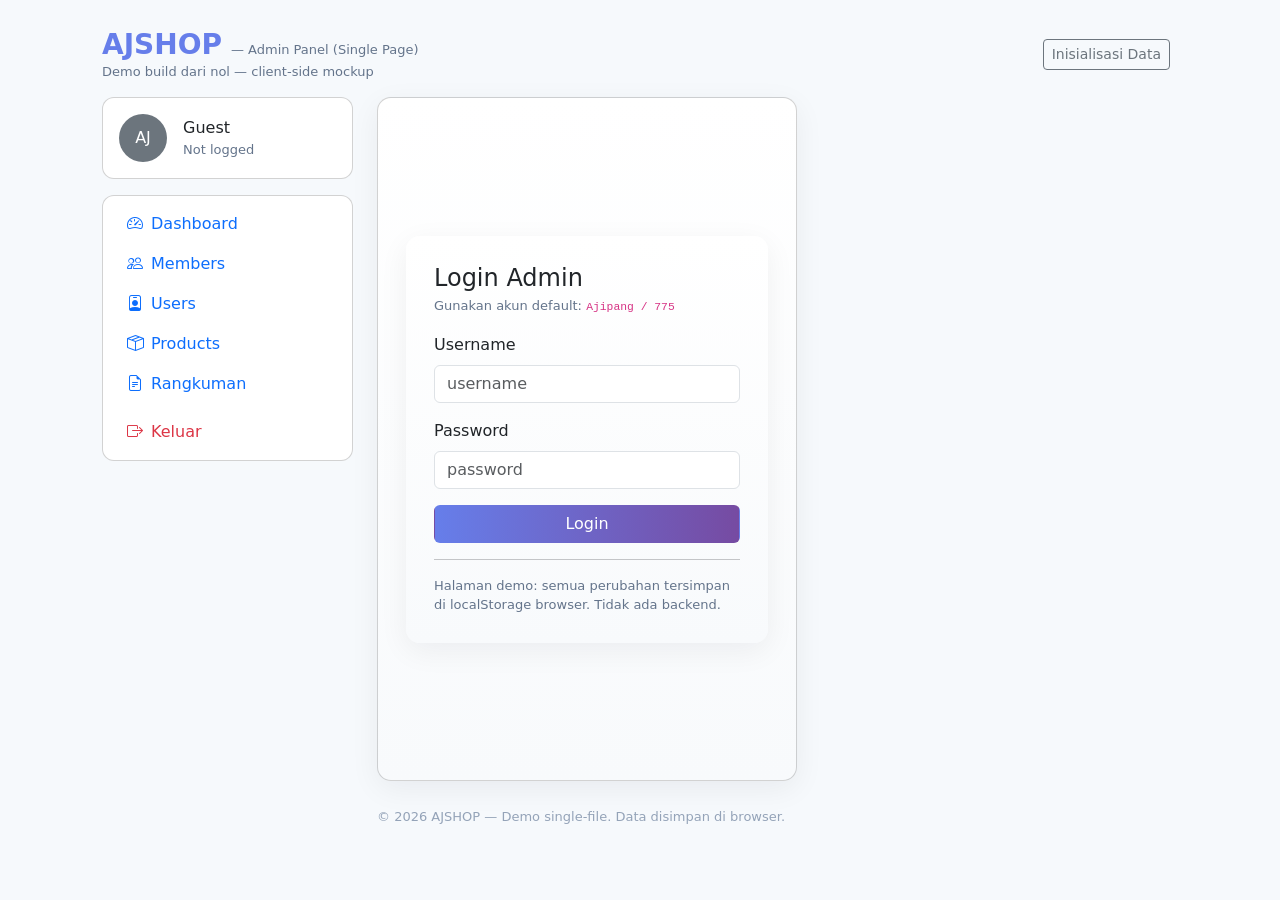
==== index.html @ d21118d1 "Add single-file SPA index.html (built from scratch)" ====
<!doctype html>
<html lang="id">
<head>
  <meta charset="utf-8">
  <meta name="viewport" content="width=device-width,initial-scale=1">
  <title>PANEL AJSHOP — Single Page</title>
  <link href="https://cdn.jsdelivr.net/npm/bootstrap@5.3.0/dist/css/bootstrap.min.css" rel="stylesheet">
  <link href="https://cdn.jsdelivr.net/npm/bootstrap-icons@1.11.0/font/bootstrap-icons.css" rel="stylesheet">
  <style>
    :root{--bg:#f6f9fc;--card:#fff;--brand1:#667eea;--brand2:#764ba2}
    body{background:var(--bg);font-family:Inter,ui-sans-serif,system-ui,Segoe UI,Roboto,Helvetica,Arial;color:#0f172a}
    .app{max-width:1100px;margin:28px auto}
    .brand{color:var(--brand1)}
    .card{border-radius:12px}
    header .nav-link{color:#334155}
    .sidebar{min-width:220px}
    .hidden{display:none}
    .small-muted{font-size:13px;color:#64748b}
    /* login */
    .login-wrap{display:grid;place-items:center;height:76vh}
    .login-box{max-width:420px;padding:28px;border-radius:14px;background:linear-gradient(180deg,#fff,#f8fafc);box-shadow:0 8px 30px rgba(15,23,42,0.06)}
    .gradient-btn{background:linear-gradient(90deg,var(--brand1),var(--brand2));color:#fff}
    pre{background:#0f172a;color:#e6eef8;padding:12px;border-radius:6px}
    footer{font-size:13px;color:#94a3b8;margin-top:26px}
    @media(max-width:991px){.sidebar{display:none}}
  </style>
</head>
<body>
  <div class="app container">
    <header class="d-flex align-items-center justify-content-between mb-3">
      <div>
        <h3 class="m-0"><span class="brand fw-bold">AJSHOP</span> <small class="small-muted">— Admin Panel (Single Page)</small></h3>
        <div class="small-muted">Demo build dari nol — client-side mockup</div>
      </div>
      <div>
        <button id="btnInit" class="btn btn-sm btn-outline-secondary me-2">Inisialisasi Data</button>
        <button id="btnLogout" class="btn btn-sm btn-danger hidden">Logout</button>
      </div>
    </header>

    <div id="appShell" class="row">
      <aside class="col-lg-3 sidebar">
        <div class="card p-3 mb-3">
          <div id="panelUser" class="d-flex align-items-center gap-3">
            <div class="rounded-circle bg-secondary text-white d-flex align-items-center justify-content-center" style="width:48px;height:48px">AJ</div>
            <div>
              <div id="panelUsername" class="fw-600">Guest</div>
              <div class="small-muted" id="panelRole">Not logged</div>
            </div>
          </div>
        </div>

        <div class="card p-2">
          <nav class="nav flex-column">
            <a href="#" class="nav-link" data-page="dashboard"><i class="bi bi-speedometer2 me-2"></i>Dashboard</a>
            <a href="#" class="nav-link" data-page="members"><i class="bi bi-people me-2"></i>Members</a>
            <a href="#" class="nav-link" data-page="users"><i class="bi bi-person-badge me-2"></i>Users</a>
            <a href="#" class="nav-link" data-page="products"><i class="bi bi-box-seam me-2"></i>Products</a>
            <a href="#" class="nav-link" data-page="summary"><i class="bi bi-file-earmark-text me-2"></i>Rangkuman</a>
            <a href="#" class="nav-link text-danger mt-2" id="navLogout"><i class="bi bi-box-arrow-right me-2"></i>Keluar</a>
          </nav>
        </div>
      </aside>

      <main class="col-lg-9">
        <!-- LOGIN -->
        <section id="pageLogin" class="card login-box login-wrap">
          <div>
            <div class="login-box">
              <h4 class="mb-1">Login Admin</h4>
              <p class="small-muted mb-3">Gunakan akun default: <code>Ajipang / 775</code></p>

              <div id="loginAlert"></div>

              <div class="mb-3">
                <label class="form-label">Username</label>
                <input id="inpUser" class="form-control" placeholder="username">
              </div>
              <div class="mb-3">
                <label class="form-label">Password</label>
                <input id="inpPass" type="password" class="form-control" placeholder="password">
              </div>
              <div class="d-grid">
                <button id="btnLogin" class="btn gradient-btn">Login</button>
              </div>
              <hr class="my-3">
              <div class="small-muted">Halaman demo: semua perubahan tersimpan di localStorage browser. Tidak ada backend.</div>
            </div>
          </div>
        </section>

        <!-- DASHBOARD -->
        <section id="pageDashboard" class="hidden">
          <div class="card p-3 mb-3">
            <div class="d-flex justify-content-between align-items-center">
              <div>
                <h5 class="m-0">Dashboard</h5>
                <div class="small-muted">Statistik singkat & aktivitas</div>
              </div>
              <div>
                <button id="refreshStats" class="btn btn-sm btn-outline-primary">Refresh</button>
              </div>
            </div>

            <div class="row mt-3">
              <div class="col-sm-6 col-lg-3 mb-3">
                <div class="card p-3">
                  <div class="small-muted">Total Users</div>
                  <div id="statUsers" class="h4 m-0">0</div>
                </div>
              </div>
              <div class="col-sm-6 col-lg-3 mb-3">
                <div class="card p-3">
                  <div class="small-muted">Total Members</div>
                  <div id="statMembers" class="h4 m-0">0</div>
                </div>
              </div>
              <div class="col-sm-6 col-lg-3 mb-3">
                <div class="card p-3">
                  <div class="small-muted">Products</div>
                  <div id="statProducts" class="h4 m-0">0</div>
                </div>
              </div>
              <div class="col-sm-6 col-lg-3 mb-3">
                <div class="card p-3">
                  <div class="small-muted">Active Members</div>
                  <div id="statActive" class="h4 m-0">0</div>
                </div>
              </div>
            </div>

            <div class="mt-3">
              <h6>Recent Activities</h6>
              <div id="activityList" class="list-group"></div>
            </div>
          </div>
        </section>

        <!-- MEMBERS -->
        <section id="pageMembers" class="hidden">
          <div class="card p-3 mb-3">
            <div class="d-flex justify-content-between align-items-center">
              <div><h5 class="m-0">Members</h5><div class="small-muted">Kelola membership</div></div>
              <div>
                <button id="btnCreateMember" class="btn btn-sm btn-primary">Buat Member</button>
              </div>
            </div>

            <div class="table-responsive mt-3">
              <table class="table table-hover" id="tblMembers">
                <thead class="table-light"><tr><th>ID</th><th>User</th><th>Type</th><th>Status</th><th>Points</th><th>Actions</th></tr></thead>
                <tbody></tbody>
              </table>
            </div>
          </div>
        </section>

        <!-- USERS -->
        <section id="pageUsers" class="hidden">
          <div class="card p-3 mb-3">
            <div class="d-flex justify-content-between align-items-center">
              <div><h5 class="m-0">Users</h5><div class="small-muted">Kelola user dan role</div></div>
              <div>
                <button id="btnCreateUser" class="btn btn-sm btn-success">Buat User</button>
              </div>
            </div>

            <div class="table-responsive mt-3">
              <table class="table table-hover" id="tblUsers">
                <thead class="table-light"><tr><th>ID</th><th>Username</th><th>Email</th><th>Role</th><th>Active</th><th>Actions</th></tr></thead>
                <tbody></tbody>
              </table>
            </div>
          </div>
        </section>

        <!-- PRODUCTS -->
        <section id="pageProducts" class="hidden">
          <div class="card p-3 mb-3">
            <div class="d-flex justify-content-between align-items-center">
              <div><h5 class="m-0">Products</h5><div class="small-muted">Kelola produk / paket</div></div>
              <div>
                <button id="btnCreateProduct" class="btn btn-sm btn-warning">Tambah Produk</button>
              </div>
            </div>

            <div class="table-responsive mt-3">
              <table class="table table-hover" id="tblProducts">
                <thead class="table-light"><tr><th>ID</th><th>Nama</th><th>Harga</th><th>Stock</th><th>Category</th><th>Actions</th></tr></thead>
                <tbody></tbody>
              </table>
            </div>
          </div>
        </section>

        <!-- SUMMARY -->
        <section id="pageSummary" class="hidden">
          <div class="card p-3 mb-3">
            <h5>Rangkuman Proyek</h5>
            <p class="small-muted">Ringkasan singkat PANEL AJSHOP — single page demo dari nol.</p>
            <pre>
AJSHOP — Admin Panel (Single Page Demo)
Backend: Mock (storage browser)
Auth: Demo admin Ajipang:775
Fitur: Users, Members, Products, Dashboard
            </pre>
            <p class="small-muted">Instruksi: Klik <code>Inisialisasi Data</code> untuk membuat data contoh, lalu login.</p>
          </div>
        </section>

        <footer>© 2026 AJSHOP — Demo single-file. Data disimpan di browser.</footer>
      </main>
    </div>
  </div>

  <!-- Modals (create/edit) -->
  <div class="modal fade" id="modalForm" tabindex="-1">
    <div class="modal-dialog">
      <div class="modal-content">
        <div class="modal-header">
          <h5 id="modalTitle" class="modal-title">Form</h5>
          <button type="button" class="btn-close" data-bs-dismiss="modal"></button>
        </div>
        <div class="modal-body" id="modalBody"></div>
        <div class="modal-footer">
          <button type="button" class="btn btn-secondary" data-bs-dismiss="modal">Batal</button>
          <button id="modalSave" type="button" class="btn btn-primary">Simpan</button>
        </div>
      </div>
    </div>
  </div>

  <script src="https://cdn.jsdelivr.net/npm/bootstrap@5.3.0/dist/js/bootstrap.bundle.min.js"></script>
  <script>
    // Simple single-file SPA logic storing data in localStorage
    const DEFAULT_ADMIN = {id:1,username:'Ajipang',email:'admin@ajshop.oi',password:'775',role:'admin',is_active:true};

    // Storage keys
    const KEY_USERS = 'ajshop_users';
    const KEY_MEMBERS = 'ajshop_members';
    const KEY_PRODUCTS = 'ajshop_products';
    const KEY_ACTIVITIES = 'ajshop_activities';
    const KEY_AUTH = 'ajshop_auth';

    // Helpers
    const $ = (s) => document.querySelector(s);
    const $$ = (s) => document.querySelectorAll(s);

    function nowISO(){return new Date().toISOString();}

    function load(key, fallback){
      try{const v = localStorage.getItem(key); return v?JSON.parse(v):fallback;}catch(e){return fallback}
    }
    function save(key,val){localStorage.setItem(key,JSON.stringify(val));}

    // Init sample data
    function initData(){
      // users
      const users = [DEFAULT_ADMIN,
        {id:2,username:'john_doe',email:'john@ajshop.oi',password:'password123',role:'moderator',is_active:true},
        {id:3,username:'jane_smith',email:'jane@ajshop.oi',password:'password123',role:'user',is_active:true}
      ];
      save(KEY_USERS,users);
      // products
      const prods = [
        {id:1,name:'Premium Package',price:99900,stock:50,category:'Subscription'},
        {id:2,name:'Standard Package',price:49900,stock:100,category:'Subscription'},
      ];
      save(KEY_PRODUCTS,prods);
      // members
      const members = [
        {id:1,user_id:2,membership_type:'gold',status:'active',points:120,join_date:nowISO(),expiry_date:new Date(Date.now()+31536000000).toISOString()},
        {id:2,user_id:3,membership_type:'silver',status:'active',points:40,join_date:nowISO(),expiry_date:new Date(Date.now()+15768000000).toISOString()}
      ];
      save(KEY_MEMBERS,members);
      save(KEY_ACTIVITIES,[{id:1,user_id:1,action:'INIT','description':'Database initialized',created_at:nowISO()}]);
      alert('Data contoh berhasil dibuat. Silakan klik Login (Ajipang:775).');
      renderAll();
    }

    // Auth
    function setAuth(user){save(KEY_AUTH,{user,token:'demo-'+btoa(user.username)});}
    function clearAuth(){localStorage.removeItem(KEY_AUTH);}
    function getAuth(){return load(KEY_AUTH,null);}    

    // Activities
    function pushActivity(user_id,action,description){
      const acts = load(KEY_ACTIVITIES,[]);
      acts.unshift({id:Date.now(),user_id,action,description,created_at:nowISO()});
      save(KEY_ACTIVITIES,acts.slice(0,200));
    }

    // Renderers
    function renderUserPanel(){
      const auth = getAuth();
      const panelUser = $('#panelUsername');
      const panelRole = $('#panelRole');
      if(auth && auth.user){
        panelUser.textContent = auth.user.username;
        panelRole.textContent = auth.user.role;
        $('#btnLogout').classList.remove('hidden');
      } else {
        panelUser.textContent = 'Guest';
        panelRole.textContent = 'Not logged';
        $('#btnLogout').classList.add('hidden');
      }
    }

    function renderStats(){
      const users = load(KEY_USERS,[]);
      const members = load(KEY_MEMBERS,[]);
      const prods = load(KEY_PRODUCTS,[]);
      const acts = load(KEY_ACTIVITIES,[]);
      $('#statUsers').textContent = users.length;
      $('#statMembers').textContent = members.length;
      $('#statProducts').textContent = prods.length;
      $('#statActive').textContent = members.filter(m=>m.status==='active').length;
      const actList = $('#activityList'); actList.innerHTML='';
      acts.slice(0,8).forEach(a=>{
        const usr = (load(KEY_USERS,[]).find(u=>u.id===a.user_id)||{username:'System'}).username;
        const el = document.createElement('div'); el.className='list-group-item';
        el.innerHTML = `<div class='d-flex justify-content-between'><div><strong>${usr}</strong> <small class='small-muted'>${a.action}</small><div class='small-muted'>${a.description}</div></div><div class='small-muted'>${new Date(a.created_at).toLocaleString()}</div></div>`;
        actList.appendChild(el);
      });
    }

    function renderMembers(){
      const members = load(KEY_MEMBERS,[]);
      const users = load(KEY_USERS,[]);
      const tbody = $('#tblMembers tbody'); tbody.innerHTML='';
      members.forEach(m=>{
        const u = users.find(x=>x.id===m.user_id) || {username:'--'};
        const tr = document.createElement('tr');
        tr.innerHTML = `<td>${m.id}</td><td>${u.username}</td><td>${m.membership_type}</td><td>${m.status}</td><td>${m.points}</td><td><button class='btn btn-sm btn-outline-primary btnEditMember' data-id='${m.id}'>Edit</button> <button class='btn btn-sm btn-outline-danger btnDelMember' data-id='${m.id}'>Hapus</button></td>`;
        tbody.appendChild(tr);
      });
    }

    function renderUsers(){
      const users = load(KEY_USERS,[]);
      const tbody = $('#tblUsers tbody'); tbody.innerHTML='';
      users.forEach(u=>{
        const tr = document.createElement('tr');
        tr.innerHTML = `<td>${u.id}</td><td>${u.username}</td><td>${u.email||''}</td><td>${u.role}</td><td>${u.is_active? 'Yes':'No'}</td><td><button class='btn btn-sm btn-outline-primary btnEditUser' data-id='${u.id}'>Edit</button> <button class='btn btn-sm btn-outline-danger btnDelUser' data-id='${u.id}'>Del</button></td>`;
        tbody.appendChild(tr);
      });
    }

    function renderProducts(){
      const prods = load(KEY_PRODUCTS,[]);
      const tbody = $('#tblProducts tbody'); tbody.innerHTML='';
      prods.forEach(p=>{
        const tr = document.createElement('tr');
        tr.innerHTML = `<td>${p.id}</td><td>${p.name}</td><td>Rp ${p.price.toLocaleString()}</td><td>${p.stock}</td><td>${p.category||''}</td><td><button class='btn btn-sm btn-outline-primary btnEditProd' data-id='${p.id}'>Edit</button> <button class='btn btn-sm btn-outline-danger btnDelProd' data-id='${p.id}'>Del</button></td>`;
        tbody.appendChild(tr);
      });
    }

    function renderAll(){ renderUserPanel(); renderStats(); renderMembers(); renderUsers(); renderProducts(); }

    // Navigation
    function showPage(name){
      const pages = ['pageLogin','pageDashboard','pageMembers','pageUsers','pageProducts','pageSummary'];
      pages.forEach(p=>document.getElementById(p).classList.add('hidden'));
      document.getElementById('page'+(name.charAt(0).toUpperCase()+name.slice(1))).classList.remove('hidden');
    }

    // Login flow
    $('#btnLogin').addEventListener('click', ()=>{
      const u = $('#inpUser').value.trim(); const p = $('#inpPass').value;
      const users = load(KEY_USERS,[]);
      const found = users.find(x=>x.username===u && x.password===p);
      const alertBox = $('#loginAlert'); alertBox.innerHTML='';
      if(found){
        setAuth({id:found.id,username:found.username,role:found.role});
        pushActivity(found.id,'LOGIN','User logged in');
        renderAll();
        showPage('dashboard');
      } else {
        alertBox.innerHTML = `<div class='alert alert-danger'>Login gagal. Periksa kredensial.</div>`;
      }
    });

    // Logout
    $('#btnLogout').addEventListener('click', ()=>{ clearAuth(); renderAll(); showPage('login'); });
    $('#navLogout').addEventListener('click', (e)=>{ e.preventDefault(); clearAuth(); renderAll(); showPage('login'); });

    // Init data button
    $('#btnInit').addEventListener('click', ()=>{ if(confirm('Inisialisasi data contoh? Ini akan menimpa data lokal.')){ initData(); }});

    // Sidebar nav
    $$('.nav-link[data-page]').forEach(a=>a.addEventListener('click', (e)=>{ e.preventDefault(); const p=a.dataset.page; const auth=getAuth(); if(p!=='login' && !auth){ alert('Silakan login terlebih dahulu.'); showPage('login'); return;} showPage(p); }));

    // CRUD handlers using modal
    const bsModal = new bootstrap.Modal(document.getElementById('modalForm'));
    function openModal(title, bodyHtml, onSave){ $('#modalTitle').textContent=title; $('#modalBody').innerHTML=bodyHtml; bsModal.show(); $('#modalSave').onclick = ()=>{ onSave(); bsModal.hide(); renderAll(); }}

    // Create member
    $('#btnCreateMember').addEventListener('click', ()=>{
      const users = load(KEY_USERS,[]);
      const options = users.map(u=>`<option value='${u.id}'>${u.username}</option>`).join('');
      openModal('Buat Member', `
        <div class='mb-2'><label>User</label><select id='m_user' class='form-control'>${options}</select></div>
        <div class='mb-2'><label>Type</label><select id='m_type' class='form-control'><option>gold</option><option>silver</option><option>bronze</option><option>free</option></select></div>
        <div class='mb-2'><label>Points</label><input id='m_points' class='form-control' value='0'></div>
      `, ()=>{
        const members = load(KEY_MEMBERS,[]);
        const id = members.length?Math.max(...members.map(m=>m.id))+1:1;
        members.push({id,user_id:parseInt($('#m_user').value),membership_type:$('#m_type').value,status:'active',points:parseInt($('#m_points').value)||0,join_date:nowISO(),expiry_date:new Date(Date.now()+31536000000).toISOString()});
        save(KEY_MEMBERS,members); pushActivity(getAuth().user.id,'CREATE_MEMBER','Created member');
      });
    });

    // Delegation for member edit/delete
    document.addEventListener('click', (e)=>{
      if(e.target.classList.contains('btnDelMember')){
        const id = parseInt(e.target.dataset.id);
        if(confirm('Hapus member?')){let arr=load(KEY_MEMBERS,[]); arr=arr.filter(x=>x.id!==id); save(KEY_MEMBERS,arr); pushActivity(getAuth().user.id,'DELETE_MEMBER',`Deleted member ${id}`); renderAll();}
      }
      if(e.target.classList.contains('btnEditMember')){
        const id = parseInt(e.target.dataset.id);
        const members = load(KEY_MEMBERS,[]); const m = members.find(x=>x.id===id);
        openModal('Edit Member', `
          <div class='mb-2'><label>Type</label><input id='m_type' class='form-control' value='${m.membership_type}'></div>
          <div class='mb-2'><label>Status</label><input id='m_status' class='form-control' value='${m.status}'></div>
          <div class='mb-2'><label>Points</label><input id='m_points' class='form-control' value='${m.points}'></div>
        `, ()=>{ m.membership_type=$('#m_type').value; m.status=$('#m_status').value; m.points=parseInt($('#m_points').value)||0; save(KEY_MEMBERS,members); pushActivity(getAuth().user.id,'UPDATE_MEMBER',`Updated member ${id}`); });
      }

      // Users
      if(e.target.classList.contains('btnCreateUser')) return;
      if(e.target.classList.contains('btnDelUser')){
        const id = parseInt(e.target.dataset.id); if(confirm('Hapus user?')){ let arr=load(KEY_USERS,[]); arr=arr.filter(x=>x.id!==id); save(KEY_USERS,arr); pushActivity(getAuth().user.id,'DELETE_USER',`Deleted user ${id}`); renderAll(); }
      }
      if(e.target.classList.contains('btnEditUser')){
        const id = parseInt(e.target.dataset.id); const arr=load(KEY_USERS,[]); const u=arr.find(x=>x.id===id);
        openModal('Edit User', `
          <div class='mb-2'><label>Username</label><input id='u_username' class='form-control' value='${u.username}'></div>
          <div class='mb-2'><label>Email</label><input id='u_email' class='form-control' value='${u.email||''}'></div>
          <div class='mb-2'><label>Role</label><select id='u_role' class='form-control'><option ${u.role==='admin'?'selected':''}>admin</option><option ${u.role==='moderator'?'selected':''}>moderator</option><option ${u.role==='user'?'selected':''}>user</option></select></div>
          <div class='mb-2'><label>Active</label><select id='u_active' class='form-control'><option value=true ${u.is_active? 'selected':''}>Yes</option><option value=false ${!u.is_active? 'selected':''}>No</option></select></div>
        `, ()=>{ u.username=$('#u_username').value; u.email=$('#u_email').value; u.role=$('#u_role').value; u.is_active=($('#u_active').value==='true'); save(KEY_USERS,arr); pushActivity(getAuth().user.id,'UPDATE_USER',`Updated user ${id}`); });
      }

      // Products
      if(e.target.classList.contains('btnDelProd')){ const id=parseInt(e.target.dataset.id); if(confirm('Hapus produk?')){ let arr=load(KEY_PRODUCTS,[]); arr=arr.filter(x=>x.id!==id); save(KEY_PRODUCTS,arr); pushActivity(getAuth().user.id,'DELETE_PRODUCT',`Deleted product ${id}`); renderAll(); } }
      if(e.target.classList.contains('btnEditProd')){ const id=parseInt(e.target.dataset.id); let arr=load(KEY_PRODUCTS,[]); let p=arr.find(x=>x.id===id); openModal('Edit Product', `
        <div class='mb-2'><label>Nama</label><input id='p_name' class='form-control' value='${p.name}'></div>
        <div class='mb-2'><label>Harga (IDR)</label><input id='p_price' class='form-control' value='${p.price}'></div>
        <div class='mb-2'><label>Stock</label><input id='p_stock' class='form-control' value='${p.stock}'></div>
        <div class='mb-2'><label>Category</label><input id='p_cat' class='form-control' value='${p.category||''}'></div>
      `, ()=>{ p.name=$('#p_name').value; p.price=parseInt($('#p_price').value)||0; p.stock=parseInt($('#p_stock').value)||0; p.category=$('#p_cat').value; save(KEY_PRODUCTS,arr); pushActivity(getAuth().user.id,'UPDATE_PRODUCT',`Updated product ${id}`); renderAll(); }); }

    });

    // Create user/product buttons
    $('#btnCreateUser').addEventListener('click', ()=>{
      openModal('Buat User', `
        <div class='mb-2'><label>Username</label><input id='u_username' class='form-control'></div>
        <div class='mb-2'><label>Email</label><input id='u_email' class='form-control'></div>
        <div class='mb-2'><label>Password</label><input id='u_pass' class='form-control'></div>
        <div class='mb-2'><label>Role</label><select id='u_role' class='form-control'><option>user</option><option>moderator</option><option>admin</option></select></div>
      `, ()=>{ let arr=load(KEY_USERS,[]); const id = arr.length?Math.max(...arr.map(x=>x.id))+1:1; arr.push({id,username:$('#u_username').value,email:$('#u_email').value,password:$('#u_pass').value,role:$('#u_role').value,is_active:true}); save(KEY_USERS,arr); pushActivity(getAuth().user.id,'CREATE_USER','Created user'); });
    });

    $('#btnCreateProduct').addEventListener('click', ()=>{
      openModal('Tambah Product', `
        <div class='mb-2'><label>Nama</label><input id='p_name' class='form-control'></div>
        <div class='mb-2'><label>Harga (IDR)</label><input id='p_price' class='form-control' value='0'></div>
        <div class='mb-2'><label>Stock</label><input id='p_stock' class='form-control' value='0'></div>
        <div class='mb-2'><label>Category</label><input id='p_cat' class='form-control'></div>
      `, ()=>{ let arr=load(KEY_PRODUCTS,[]); const id = arr.length?Math.max(...arr.map(x=>x.id))+1:1; arr.push({id,name:$('#p_name').value,price:parseInt($('#p_price').value)||0,stock:parseInt($('#p_stock').value)||0,category:$('#p_cat').value}); save(KEY_PRODUCTS,arr); pushActivity(getAuth().user.id,'CREATE_PRODUCT','Created product'); });
    });

    // Refresh stats
    $('#refreshStats').addEventListener('click', ()=>{ renderStats(); });

    // Initial rendering & start
    (function(){ if(!load(KEY_USERS,[]).length){} renderAll(); showPage('login'); })();

  </script>
</body>
</html>
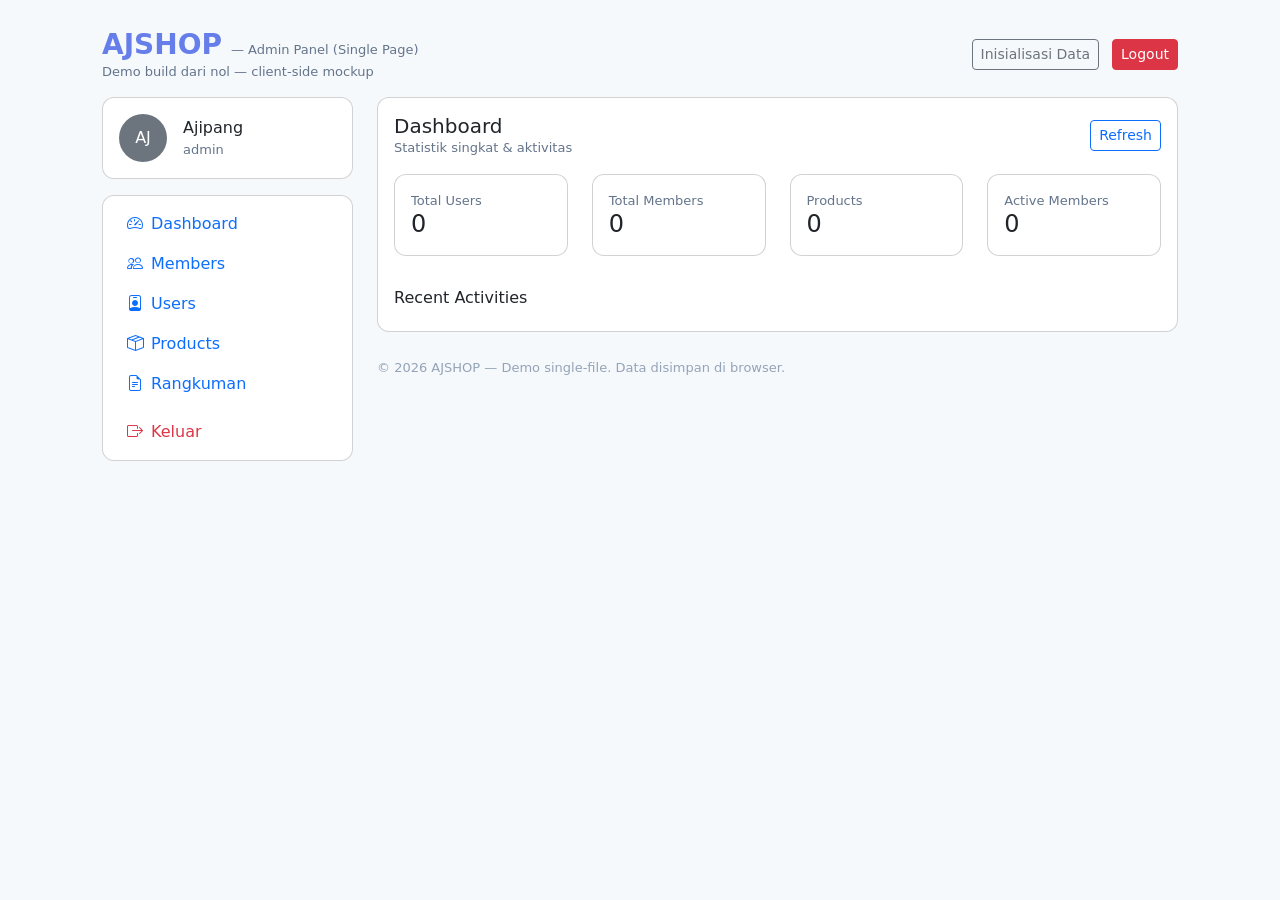
==== commit 607cce00: "Remove login page and auto-show main menu (auto-auth as admin); update index.html" ====
--- a/index.html
+++ b/index.html
@@ -16,9 +16,6 @@
     .sidebar{min-width:220px}
     .hidden{display:none}
     .small-muted{font-size:13px;color:#64748b}
-    /* login */
-    .login-wrap{display:grid;place-items:center;height:76vh}
-    .login-box{max-width:420px;padding:28px;border-radius:14px;background:linear-gradient(180deg,#fff,#f8fafc);box-shadow:0 8px 30px rgba(15,23,42,0.06)}
     .gradient-btn{background:linear-gradient(90deg,var(--brand1),var(--brand2));color:#fff}
     pre{background:#0f172a;color:#e6eef8;padding:12px;border-radius:6px}
     footer{font-size:13px;color:#94a3b8;margin-top:26px}
@@ -34,7 +31,7 @@
       </div>
       <div>
         <button id="btnInit" class="btn btn-sm btn-outline-secondary me-2">Inisialisasi Data</button>
-        <button id="btnLogout" class="btn btn-sm btn-danger hidden">Logout</button>
+        <button id="btnLogout" class="btn btn-sm btn-danger">Logout</button>
       </div>
     </header>
 
@@ -63,34 +60,8 @@
       </aside>
 
       <main class="col-lg-9">
-        <!-- LOGIN -->
-        <section id="pageLogin" class="card login-box login-wrap">
-          <div>
-            <div class="login-box">
-              <h4 class="mb-1">Login Admin</h4>
-              <p class="small-muted mb-3">Gunakan akun default: <code>Ajipang / 775</code></p>
-
-              <div id="loginAlert"></div>
-
-              <div class="mb-3">
-                <label class="form-label">Username</label>
-                <input id="inpUser" class="form-control" placeholder="username">
-              </div>
-              <div class="mb-3">
-                <label class="form-label">Password</label>
-                <input id="inpPass" type="password" class="form-control" placeholder="password">
-              </div>
-              <div class="d-grid">
-                <button id="btnLogin" class="btn gradient-btn">Login</button>
-              </div>
-              <hr class="my-3">
-              <div class="small-muted">Halaman demo: semua perubahan tersimpan di localStorage browser. Tidak ada backend.</div>
-            </div>
-          </div>
-        </section>
-
         <!-- DASHBOARD -->
-        <section id="pageDashboard" class="hidden">
+        <section id="pageDashboard">
           <div class="card p-3 mb-3">
             <div class="d-flex justify-content-between align-items-center">
               <div>
@@ -204,7 +175,7 @@
 Auth: Demo admin Ajipang:775
 Fitur: Users, Members, Products, Dashboard
             </pre>
-            <p class="small-muted">Instruksi: Klik <code>Inisialisasi Data</code> untuk membuat data contoh, lalu login.</p>
+            <p class="small-muted">Instruksi: Klik <code>Inisialisasi Data</code> untuk membuat data contoh jika belum ada.</p>
           </div>
         </section>
 
@@ -273,8 +244,8 @@
         {id:2,user_id:3,membership_type:'silver',status:'active',points:40,join_date:nowISO(),expiry_date:new Date(Date.now()+15768000000).toISOString()}
       ];
       save(KEY_MEMBERS,members);
-      save(KEY_ACTIVITIES,[{id:1,user_id:1,action:'INIT','description':'Database initialized',created_at:nowISO()}]);
-      alert('Data contoh berhasil dibuat. Silakan klik Login (Ajipang:775).');
+      save(KEY_ACTIVITIES,[{id:1,user_id:1,action:'INIT',description:'Database initialized',created_at:nowISO()}]);
+      alert('Data contoh berhasil dibuat. Panel akan otomatis login sebagai Ajipang.');
       renderAll();
     }
 
@@ -298,11 +269,9 @@
       if(auth && auth.user){
         panelUser.textContent = auth.user.username;
         panelRole.textContent = auth.user.role;
-        $('#btnLogout').classList.remove('hidden');
       } else {
         panelUser.textContent = 'Guest';
         panelRole.textContent = 'Not logged';
-        $('#btnLogout').classList.add('hidden');
       }
     }
 
@@ -360,36 +329,20 @@
 
     // Navigation
     function showPage(name){
-      const pages = ['pageLogin','pageDashboard','pageMembers','pageUsers','pageProducts','pageSummary'];
+      const pages = ['pageDashboard','pageMembers','pageUsers','pageProducts','pageSummary'];
       pages.forEach(p=>document.getElementById(p).classList.add('hidden'));
       document.getElementById('page'+(name.charAt(0).toUpperCase()+name.slice(1))).classList.remove('hidden');
     }
 
-    // Login flow
-    $('#btnLogin').addEventListener('click', ()=>{
-      const u = $('#inpUser').value.trim(); const p = $('#inpPass').value;
-      const users = load(KEY_USERS,[]);
-      const found = users.find(x=>x.username===u && x.password===p);
-      const alertBox = $('#loginAlert'); alertBox.innerHTML='';
-      if(found){
-        setAuth({id:found.id,username:found.username,role:found.role});
-        pushActivity(found.id,'LOGIN','User logged in');
-        renderAll();
-        showPage('dashboard');
-      } else {
-        alertBox.innerHTML = `<div class='alert alert-danger'>Login gagal. Periksa kredensial.</div>`;
-      }
-    });
-
     // Logout
-    $('#btnLogout').addEventListener('click', ()=>{ clearAuth(); renderAll(); showPage('login'); });
-    $('#navLogout').addEventListener('click', (e)=>{ e.preventDefault(); clearAuth(); renderAll(); showPage('login'); });
+    $('#btnLogout').addEventListener('click', ()=>{ clearAuth(); renderAll(); showPage('dashboard'); });
+    $('#navLogout').addEventListener('click', (e)=>{ e.preventDefault(); clearAuth(); renderAll(); showPage('dashboard'); });
 
     // Init data button
     $('#btnInit').addEventListener('click', ()=>{ if(confirm('Inisialisasi data contoh? Ini akan menimpa data lokal.')){ initData(); }});
 
     // Sidebar nav
-    $$('.nav-link[data-page]').forEach(a=>a.addEventListener('click', (e)=>{ e.preventDefault(); const p=a.dataset.page; const auth=getAuth(); if(p!=='login' && !auth){ alert('Silakan login terlebih dahulu.'); showPage('login'); return;} showPage(p); }));
+    $$('.nav-link[data-page]').forEach(a=>a.addEventListener('click', (e)=>{ e.preventDefault(); const p=a.dataset.page; showPage(p); }));
 
     // CRUD handlers using modal
     const bsModal = new bootstrap.Modal(document.getElementById('modalForm'));
@@ -428,7 +381,6 @@
       }
 
       // Users
-      if(e.target.classList.contains('btnCreateUser')) return;
       if(e.target.classList.contains('btnDelUser')){
         const id = parseInt(e.target.dataset.id); if(confirm('Hapus user?')){ let arr=load(KEY_USERS,[]); arr=arr.filter(x=>x.id!==id); save(KEY_USERS,arr); pushActivity(getAuth().user.id,'DELETE_USER',`Deleted user ${id}`); renderAll(); }
       }
@@ -475,8 +427,16 @@
     // Refresh stats
     $('#refreshStats').addEventListener('click', ()=>{ renderStats(); });
 
-    // Initial rendering & start
-    (function(){ if(!load(KEY_USERS,[]).length){} renderAll(); showPage('login'); })();
+    // Initial rendering & start: auto-login as admin and show dashboard
+    (function(){
+      // If no users/data, leave data empty until user clicks Inisialisasi Data
+      if(!getAuth()){
+        // Auto set admin auth so the main menu is accessible immediately
+        setAuth(DEFAULT_ADMIN);
+      }
+      renderAll();
+      showPage('dashboard');
+    })();
 
   </script>
 </body>
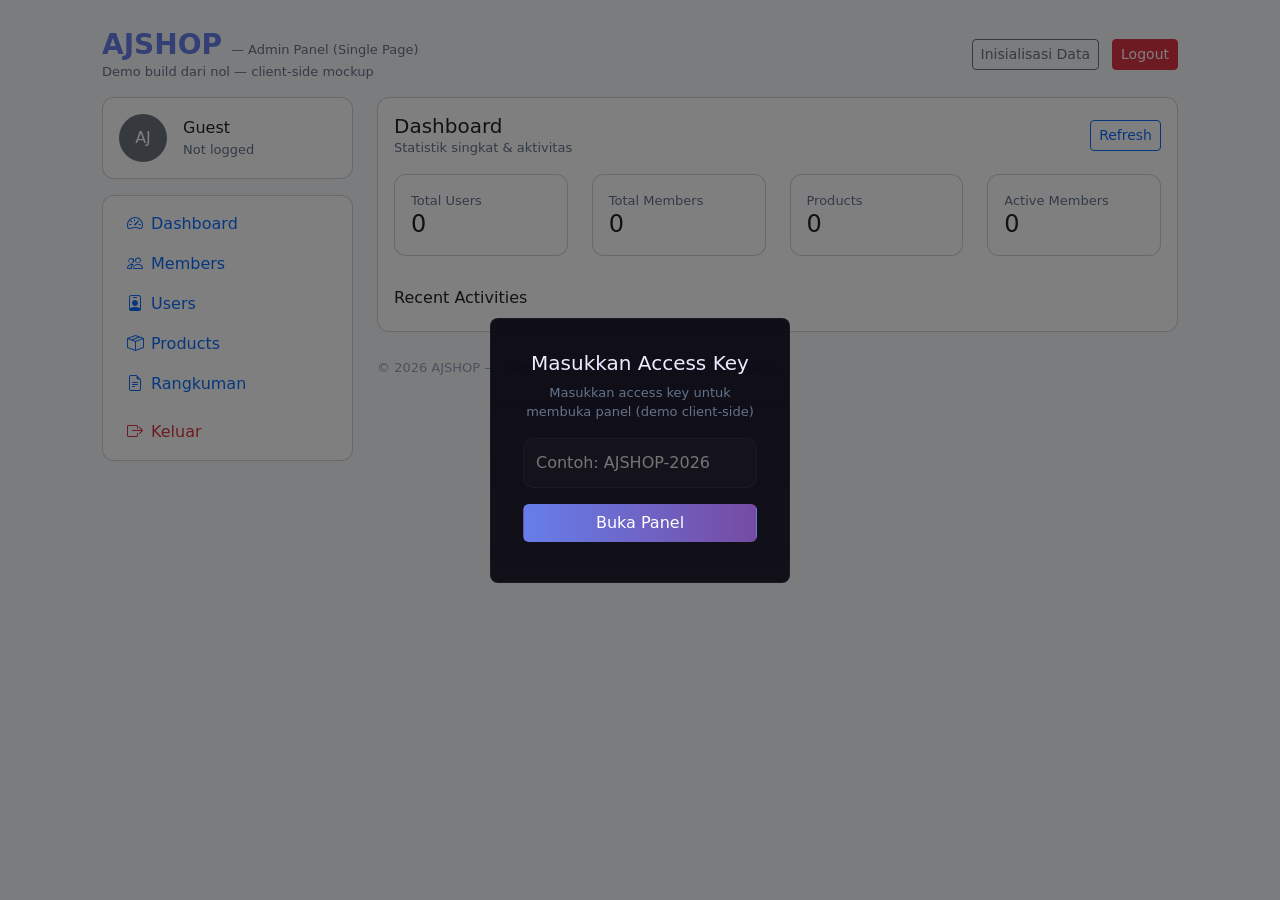
==== commit c2d3463b: "Add client-side Access Key modal and DEMO_ACCESS_KEY embedded into index.html" ====
--- a/index.html
+++ b/index.html
@@ -3,7 +3,7 @@
 <head>
   <meta charset="utf-8">
   <meta name="viewport" content="width=device-width,initial-scale=1">
-  <title>PANEL AJSHOP — Single Page</title>
+  <title>PANEL AJSHOP — Single Page (Access Key)</title>
   <link href="https://cdn.jsdelivr.net/npm/bootstrap@5.3.0/dist/css/bootstrap.min.css" rel="stylesheet">
   <link href="https://cdn.jsdelivr.net/npm/bootstrap-icons@1.11.0/font/bootstrap-icons.css" rel="stylesheet">
   <style>
@@ -20,6 +20,10 @@
     pre{background:#0f172a;color:#e6eef8;padding:12px;border-radius:6px}
     footer{font-size:13px;color:#94a3b8;margin-top:26px}
     @media(max-width:991px){.sidebar{display:none}}
+
+    /* Modal custom */
+    .access-modal .modal-content{background:linear-gradient(180deg, rgba(10,8,18,0.95), rgba(8,6,16,0.92));border:1px solid rgba(255,255,255,0.04);color:#efeaff}
+    .access-input{background:rgba(255,255,255,0.02);border:1px solid rgba(255,255,255,0.03);padding:12px;border-radius:10px;color:#fff;width:100%}
   </style>
 </head>
 <body>
@@ -172,7 +176,7 @@
             <pre>
 AJSHOP — Admin Panel (Single Page Demo)
 Backend: Mock (storage browser)
-Auth: Demo admin Ajipang:775
+Auth: Access key required (client-side demo)
 Fitur: Users, Members, Products, Dashboard
             </pre>
             <p class="small-muted">Instruksi: Klik <code>Inisialisasi Data</code> untuk membuat data contoh jika belum ada.</p>
@@ -201,8 +205,28 @@
     </div>
   </div>
 
+  <!-- Access Key Modal -->
+  <div class="modal fade access-modal" id="accessModal" tabindex="-1" aria-hidden="true">
+    <div class="modal-dialog modal-sm modal-dialog-centered">
+      <div class="modal-content p-3">
+        <div class="modal-body">
+          <h5 class="text-center mb-2">Masukkan Access Key</h5>
+          <p class="text-center small-muted">Masukkan access key untuk membuka panel (demo client-side)</p>
+          <input id="accessKeyInput" class="access-input" placeholder="Contoh: AJSHOP-2026" aria-label="Access key" />
+          <div class="d-grid mt-3">
+            <button id="accessSubmit" class="btn gradient-btn">Buka Panel</button>
+          </div>
+          <div id="accessMsg" class="mt-2 text-center small-muted" style="font-size:13px"></div>
+        </div>
+      </div>
+    </div>
+  </div>
+
   <script src="https://cdn.jsdelivr.net/npm/bootstrap@5.3.0/dist/js/bootstrap.bundle.min.js"></script>
   <script>
+    // Demo static access key embedded in HTML
+    const DEMO_ACCESS_KEY = 'AJSHOP-2026'; // <= change this value if you want a different demo key
+
     // Simple single-file SPA logic storing data in localStorage
     const DEFAULT_ADMIN = {id:1,username:'Ajipang',email:'admin@ajshop.oi',password:'775',role:'admin',is_active:true};
 
@@ -245,7 +269,7 @@
       ];
       save(KEY_MEMBERS,members);
       save(KEY_ACTIVITIES,[{id:1,user_id:1,action:'INIT',description:'Database initialized',created_at:nowISO()}]);
-      alert('Data contoh berhasil dibuat. Panel akan otomatis login sebagai Ajipang.');
+      showToast('Data contoh berhasil dibuat.');
       renderAll();
     }
 
@@ -335,8 +359,8 @@
     }
 
     // Logout
-    $('#btnLogout').addEventListener('click', ()=>{ clearAuth(); renderAll(); showPage('dashboard'); });
-    $('#navLogout').addEventListener('click', (e)=>{ e.preventDefault(); clearAuth(); renderAll(); showPage('dashboard'); });
+    $('#btnLogout').addEventListener('click', ()=>{ clearAuth(); renderAll(); showPage('dashboard'); showAccessModalIfNeeded(); });
+    $('#navLogout').addEventListener('click', (e)=>{ e.preventDefault(); clearAuth(); renderAll(); showPage('dashboard'); showAccessModalIfNeeded(); });
 
     // Init data button
     $('#btnInit').addEventListener('click', ()=>{ if(confirm('Inisialisasi data contoh? Ini akan menimpa data lokal.')){ initData(); }});
@@ -427,15 +451,55 @@
     // Refresh stats
     $('#refreshStats').addEventListener('click', ()=>{ renderStats(); });
 
-    // Initial rendering & start: auto-login as admin and show dashboard
+    // Access modal logic
+    const accessModalEl = document.getElementById('accessModal');
+    const accessModal = new bootstrap.Modal(accessModalEl, {backdrop:'static', keyboard:false});
+    const accessInput = document.getElementById('accessKeyInput');
+    const accessMsg = document.getElementById('accessMsg');
+
+    function showAccessModal(){ accessInput.value=''; accessMsg.textContent=''; accessModal.show(); accessInput.focus(); }
+    function hideAccessModal(){ accessModal.hide(); }
+    function showAccessModalIfNeeded(){ if(!getAuth()){ showAccessModal(); } }
+
+    document.getElementById('accessSubmit').addEventListener('click', ()=>{
+      const val = accessInput.value.trim();
+      if(!val){ accessMsg.textContent = 'Masukkan access key.'; return; }
+      if(val === DEMO_ACCESS_KEY){
+        // success
+        setAuth(DEFAULT_ADMIN);
+        pushActivity(DEFAULT_ADMIN.id,'LOGIN','Demo login with access key');
+        renderAll();
+        hideAccessModal();
+        showToast('Access key valid — Panel terbuka (demo)');
+      } else {
+        accessMsg.textContent = 'Access key salah.';
+        showToast('Access key salah', 'error');
+      }
+    });
+
+    // Allow pressing Enter in input
+    accessInput.addEventListener('keydown', (e)=>{ if(e.key==='Enter'){ e.preventDefault(); document.getElementById('accessSubmit').click(); } });
+
+    // small toast implementation
+    function showToast(msg, type='info'){
+      let t = document.createElement('div');
+      t.textContent = msg;
+      Object.assign(t.style, {
+        position:'fixed', right:'18px', bottom:'18px', background: type==='error' ? 'linear-gradient(90deg,#ff6b6b,#ff8f8f)' : 'linear-gradient(90deg,#6e4bff,#c17bff)',
+        color:'#fff', padding:'10px 14px', borderRadius:'10px', boxShadow:'0 10px 30px rgba(107,44,255,0.18)', zIndex:9999,
+        fontSize:'13px', opacity:0, transition:'opacity .18s, transform .18s', transform:'translateY(8px)'
+      });
+      document.body.appendChild(t);
+      requestAnimationFrame(()=> { t.style.opacity = 1; t.style.transform = 'translateY(0)'; });
+      setTimeout(()=> { t.style.opacity = 0; t.style.transform = 'translateY(8px)'; setTimeout(()=> t.remove(),220); }, 1800);
+    }
+
+    // Initial rendering & start: show access modal if not authed
     (function(){
-      // If no users/data, leave data empty until user clicks Inisialisasi Data
-      if(!getAuth()){
-        // Auto set admin auth so the main menu is accessible immediately
-        setAuth(DEFAULT_ADMIN);
-      }
+      // If no users/data, it's fine; user can initialize
       renderAll();
       showPage('dashboard');
+      showAccessModalIfNeeded();
     })();
 
   </script>
